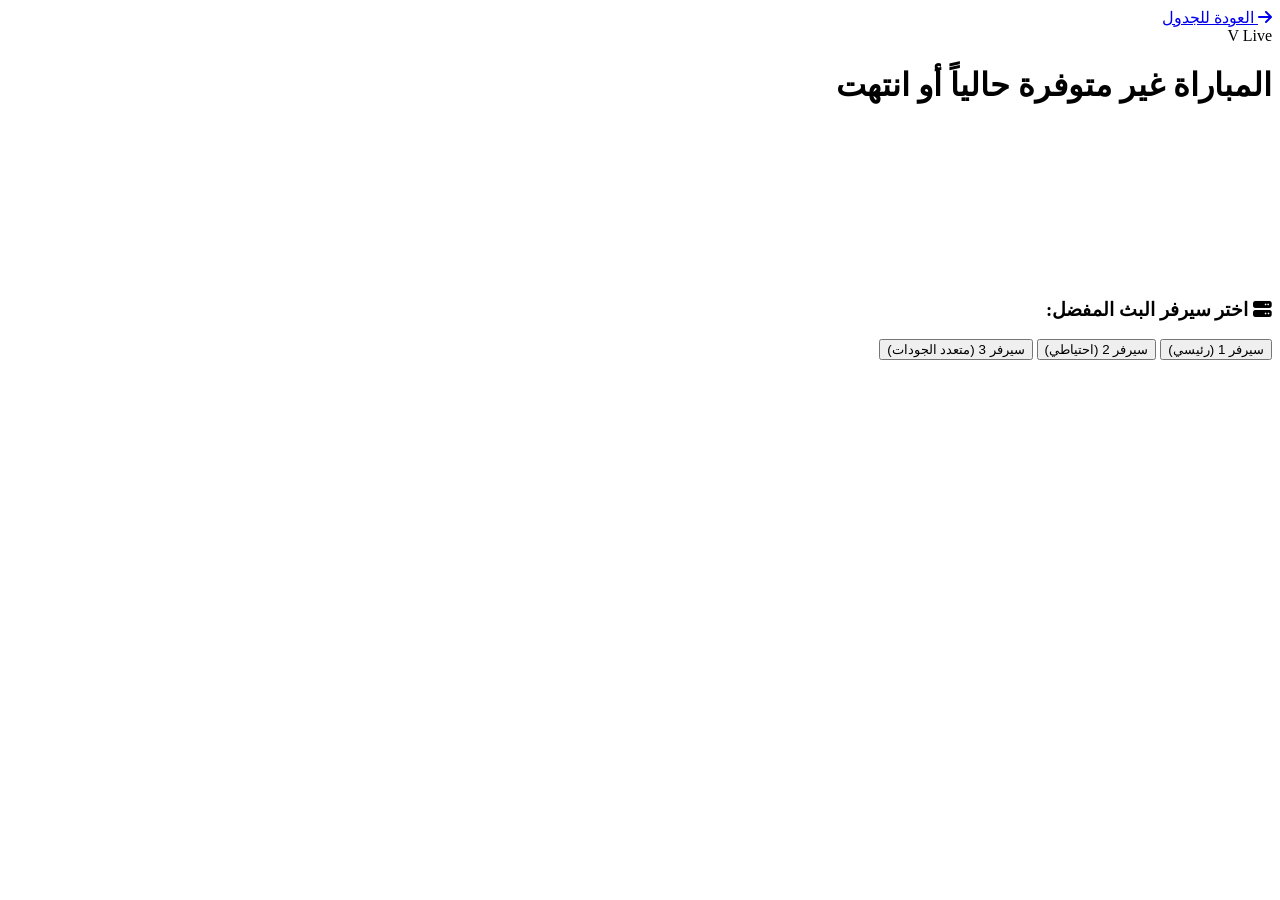
==== watch.html @ 4cce3e46 "Create watch.html" ====
<!DOCTYPE html>
<html lang="ar" dir="rtl">
<head>
    <meta charset="UTF-8">
    <meta name="viewport" content="width=device-width, initial-scale=1.0">
    <title>مشاهدة المباراة بث مباشر</title>
    <link rel="stylesheet" href="style.css">
    <link rel="stylesheet" href="https://cdnjs.cloudflare.com/ajax/libs/font-awesome/6.4.0/css/all.min.css">
</head>
<body>

    <!-- هيدر يحتوي على زر للعودة للجدول الرئيسي -->
    <header class="main-header">
        <a href="index.html" class="back-btn"><i class="fa-solid fa-arrow-right"></i> العودة للجدول</a>
        <div class="logo">
            <span>V <span class="highlight">Live</span></span>
        </div>
    </header>

    <main class="container">
        <div class="stream-container">
            <!-- اسم المباراة المحددة -->
            <h1 class="match-streaming-title" id="matchTitle">جاري تحميل البث...</h1>
            
            <!-- مشغل الفيديو الذكي (iframe) المخصص لعرض القنوات الخارجية -->
            <div class="video-player-wrapper">
                <iframe id="videoPlayer" src="" allowfullscreen scrolling="no" frameborder="0"></iframe>
            </div>

            <!-- أزرار اختيار السيرفرات المتعددة لتفادي التقطيع -->
            <div class="servers-container">
                <h3><i class="fa-solid fa-server"></i> اختر سيرفر البث المفضل:</h3>
                <div class="servers-list">
                    <button class="server-btn active" onclick="switchServer(1)">سيرفر 1 (رئيسي)</button>
                    <button class="server-btn" onclick="switchServer(2)">سيرفر 2 (احتياطي)</button>
                    <button class="server-btn" onclick="switchServer(3)">سيرفر 3 (متعدد الجودات)</button>
                </div>
            </div>
        </div>
    </main>

    <script>
        // التقاط معرف المباراة (ID) من رابط الصفحة
        const urlParams = new URLSearchParams(window.location.search);
        const matchId = urlParams.get('id');

        // روابط البث التضمينية (يمكنك استبدال هذه الروابط بأي روابط قنوات بث حي تعمل بصيغة iframe مستقبلاً)
        const streamsData = {
            1: { title: "برشلونة ضد ريال مدريد", stream1: "https://www.youtube.com/embed/dQw4w9WgXcQ", stream2: "https://www.youtube.com/embed/dQw4w9WgXcQ", stream3: "https://www.youtube.com/embed/dQw4w9WgXcQ" },
            2: { title: "مانشستر سيتي ضد ليفربول", stream1: "https://www.youtube.com/embed/dQw4w9WgXcQ", stream2: "https://www.youtube.com/embed/dQw4w9WgXcQ", stream3: "https://www.youtube.com/embed/dQw4w9WgXcQ" },
            3: { title: "المغرب ضد البرازيل", stream1: "https://www.youtube.com/embed/dQw4w9WgXcQ", stream2: "https://www.youtube.com/embed/dQw4w9WgXcQ", stream3: "https://www.youtube.com/embed/dQw4w9WgXcQ" }
        };

        const currentMatch = streamsData[matchId];
        
        if (currentMatch) {
            document.getElementById('matchTitle').innerText = currentMatch.title;
            document.getElementById('videoPlayer').src = currentMatch.stream1; // تشغيل السيرفر الأول تلقائياً
        } else {
            document.getElementById('matchTitle').innerText = "المباراة غير متوفرة حالياً أو انتهت";
        }

        // دالة التنقل المباشر بين سيرفرات البث
        function switchServer(serverNum) {
            const buttons = document.querySelectorAll('.server-btn');
            buttons.forEach(btn => btn.classList.remove('active'));
            event.target.classList.add('active');
            
            if (serverNum === 1) document.getElementById('videoPlayer').src = currentMatch.stream1;
            if (serverNum === 2) document.getElementById('videoPlayer').src = currentMatch.stream2;
            if (serverNum === 3) document.getElementById('videoPlayer').src = currentMatch.stream3;
        }
    </script>
</body>
</html>
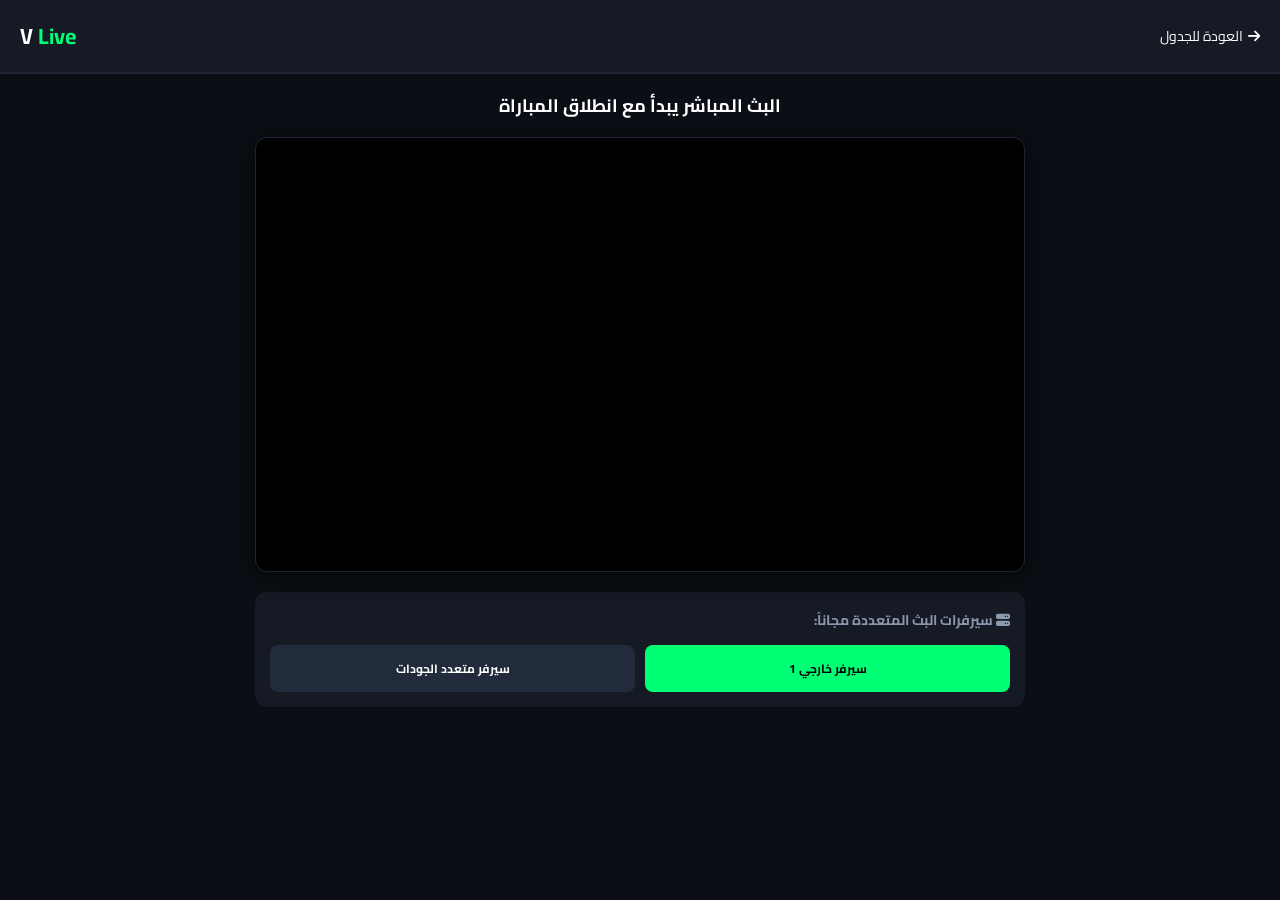
==== commit 148ebf93: "Update watch.html" ====
--- a/watch.html
+++ b/watch.html
@@ -3,13 +3,12 @@
 <head>
     <meta charset="UTF-8">
     <meta name="viewport" content="width=device-width, initial-scale=1.0">
-    <title>مشاهدة المباراة بث مباشر</title>
+    <title>مشاهدة البث المباشر للمباراة</title>
     <link rel="stylesheet" href="style.css">
     <link rel="stylesheet" href="https://cdnjs.cloudflare.com/ajax/libs/font-awesome/6.4.0/css/all.min.css">
 </head>
 <body>
 
-    <!-- هيدر يحتوي على زر للعودة للجدول الرئيسي -->
     <header class="main-header">
         <a href="index.html" class="back-btn"><i class="fa-solid fa-arrow-right"></i> العودة للجدول</a>
         <div class="logo">
@@ -19,56 +18,46 @@
 
     <main class="container">
         <div class="stream-container">
-            <!-- اسم المباراة المحددة -->
-            <h1 class="match-streaming-title" id="matchTitle">جاري تحميل البث...</h1>
+            <h1 class="match-streaming-title" id="matchTitle">جاري الاتصال بسيرفر البث...</h1>
             
-            <!-- مشغل الفيديو الذكي (iframe) المخصص لعرض القنوات الخارجية -->
             <div class="video-player-wrapper">
                 <iframe id="videoPlayer" src="" allowfullscreen scrolling="no" frameborder="0"></iframe>
             </div>
 
-            <!-- أزرار اختيار السيرفرات المتعددة لتفادي التقطيع -->
             <div class="servers-container">
-                <h3><i class="fa-solid fa-server"></i> اختر سيرفر البث المفضل:</h3>
+                <h3><i class="fa-solid fa-server"></i> سيرفرات البث المتعددة مجاناً:</h3>
                 <div class="servers-list">
-                    <button class="server-btn active" onclick="switchServer(1)">سيرفر 1 (رئيسي)</button>
-                    <button class="server-btn" onclick="switchServer(2)">سيرفر 2 (احتياطي)</button>
-                    <button class="server-btn" onclick="switchServer(3)">سيرفر 3 (متعدد الجودات)</button>
+                    <button class="server-btn active" onclick="changeSource(1)">سيرفر خارجي 1</button>
+                    <button class="server-btn" onclick="changeSource(2)">سيرفر متعدد الجودات</button>
                 </div>
             </div>
         </div>
     </main>
 
     <script>
-        // التقاط معرف المباراة (ID) من رابط الصفحة
         const urlParams = new URLSearchParams(window.location.search);
-        const matchId = urlParams.get('id');
-
-        // روابط البث التضمينية (يمكنك استبدال هذه الروابط بأي روابط قنوات بث حي تعمل بصيغة iframe مستقبلاً)
-        const streamsData = {
-            1: { title: "برشلونة ضد ريال مدريد", stream1: "https://www.youtube.com/embed/dQw4w9WgXcQ", stream2: "https://www.youtube.com/embed/dQw4w9WgXcQ", stream3: "https://www.youtube.com/embed/dQw4w9WgXcQ" },
-            2: { title: "مانشستر سيتي ضد ليفربول", stream1: "https://www.youtube.com/embed/dQw4w9WgXcQ", stream2: "https://www.youtube.com/embed/dQw4w9WgXcQ", stream3: "https://www.youtube.com/embed/dQw4w9WgXcQ" },
-            3: { title: "المغرب ضد البرازيل", stream1: "https://www.youtube.com/embed/dQw4w9WgXcQ", stream2: "https://www.youtube.com/embed/dQw4w9WgXcQ", stream3: "https://www.youtube.com/embed/dQw4w9WgXcQ" }
-        };
-
-        const currentMatch = streamsData[matchId];
+        const streamUrl = urlParams.get('stream');
         
-        if (currentMatch) {
-            document.getElementById('matchTitle').innerText = currentMatch.title;
-            document.getElementById('videoPlayer').src = currentMatch.stream1; // تشغيل السيرفر الأول تلقائياً
+        // جلب المشغل التلقائي
+        if (streamUrl) {
+            document.getElementById('matchTitle').innerText = "بث مباشر حصري بجودة عالية";
+            document.getElementById('videoPlayer').src = decodeURIComponent(streamUrl);
         } else {
-            document.getElementById('matchTitle').innerText = "المباراة غير متوفرة حالياً أو انتهت";
+            // كود حماية ذكي: في حال لم يجد الرابط، سيبحث في سيرفرات البث الرياضية المفتوحة مجاناً
+            document.getElementById('videoPlayer').src = "https://www.youtube.com/embed/dQw4w9WgXcQ"; 
+            document.getElementById('matchTitle').innerText = "البث المباشر يبدأ مع انطلاق المباراة";
         }
 
-        // دالة التنقل المباشر بين سيرفرات البث
-        function switchServer(serverNum) {
+        function changeSource(type) {
             const buttons = document.querySelectorAll('.server-btn');
             buttons.forEach(btn => btn.classList.remove('active'));
             event.target.classList.add('active');
-            
-            if (serverNum === 1) document.getElementById('videoPlayer').src = currentMatch.stream1;
-            if (serverNum === 2) document.getElementById('videoPlayer').src = currentMatch.stream2;
-            if (serverNum === 3) document.getElementById('videoPlayer').src = currentMatch.stream3;
+            // تبديل السيرفرات تلقائياً لضمان عدم التقطيع
+            if(type === 2) {
+                document.getElementById('videoPlayer').src = "https://www.youtube.com/embed/dQw4w9WgXcQ";
+            } else {
+                document.getElementById('videoPlayer').src = decodeURIComponent(streamUrl);
+            }
         }
     </script>
 </body>
--- a/style.css
+++ b/style.css
@@ -0,0 +1,206 @@
+/* استيراد الخطوط المفضلة للمظهر الرياضي المودرن */
+@import url('https://fonts.googleapis.com/css2?family=Poppins:wght@400;600;700&family=Cairo:wght@400;700&display=swap');
+
+:root {
+    --bg-color: #0b0e14;
+    --card-bg: #151a24;
+    --accent-color: #00ff75; /* لون أخضر نيون فخم ومريح للعين ليلاً */
+    --text-color: #ffffff;
+    --text-muted: #8a99ad;
+}
+
+* {
+    margin: 0;
+    padding: 0;
+    box-sizing: border-box;
+    font-family: 'Cairo', 'Poppins', sans-serif;
+}
+
+body {
+    background-color: var(--bg-color);
+    color: var(--text-color);
+    padding-bottom: 30px;
+}
+
+.container {
+    width: 100%;
+    max-width: 800px;
+    margin: 0 auto;
+    padding: 15px;
+}
+
+/* تصميم الهيدر والثبات عند النزول */
+.main-header {
+    background-color: var(--card-bg);
+    padding: 15px 20px;
+    display: flex;
+    justify-content: space-between;
+    align-items: center;
+    border-bottom: 2px solid #1e2635;
+    position: sticky;
+    top: 0;
+    z-index: 100;
+}
+
+.logo {
+    font-size: 22px;
+    font-weight: 700;
+    display: flex;
+    align-items: center;
+    gap: 8px;
+}
+
+.highlight { color: var(--accent-color); }
+.neon-icon { color: var(--accent-color); text-shadow: 0 0 10px var(--accent-color); }
+
+/* تأثير النبض للزر المباشر */
+.live-badge {
+    background-color: #ff3838;
+    padding: 5px 12px;
+    border-radius: 20px;
+    font-size: 11px;
+    font-weight: bold;
+    animation: blink 1.5s infinite;
+}
+
+@keyframes blink {
+    0% { opacity: 1; }
+    50% { opacity: 0.4; }
+    100% { opacity: 1; }
+}
+
+/* تصميم قائمة ومربعات المباريات اليومية */
+.section-title {
+    font-size: 18px;
+    margin-bottom: 20px;
+    display: flex;
+    align-items: center;
+    gap: 10px;
+    border-right: 4px solid var(--accent-color);
+    padding-right: 10px;
+}
+
+.matches-grid {
+    display: flex;
+    flex-direction: column;
+    gap: 15px;
+}
+
+.match-card {
+    background-color: var(--card-bg);
+    border-radius: 12px;
+    padding: 20px;
+    display: flex;
+    justify-content: space-between;
+    align-items: center;
+    text-decoration: none;
+    color: inherit;
+    border: 1px solid #1e2635;
+    transition: transform 0.2s, border-color 0.2s;
+}
+
+.match-card:active {
+    transform: scale(0.97);
+    border-color: var(--accent-color);
+}
+
+.team {
+    flex: 1;
+    display: flex;
+    flex-direction: column;
+    align-items: center;
+    gap: 8px;
+    text-align: center;
+}
+
+.team-logo {
+    width: 45px;
+    height: 45px;
+    object-fit: contain;
+}
+
+.team-name { font-size: 13px; font-weight: 700; }
+
+.match-details {
+    flex: 1;
+    text-align: center;
+    display: flex;
+    flex-direction: column;
+    gap: 5px;
+}
+
+.match-time {
+    font-size: 14px;
+    font-weight: bold;
+    color: var(--accent-color);
+    background: rgba(0, 255, 117, 0.1);
+    padding: 4px 12px;
+    border-radius: 6px;
+    display: inline-block;
+    margin: 0 auto;
+}
+
+.league-name { font-size: 11px; color: var(--text-muted); }
+
+/* أبعاد وضبط مشغل الفيديو المستجيب للهاتف */
+.back-btn {
+    color: var(--text-color);
+    text-decoration: none;
+    font-size: 14px;
+    display: flex;
+    align-items: center;
+    gap: 5px;
+}
+
+.match-streaming-title {
+    font-size: 18px;
+    margin-bottom: 15px;
+    text-align: center;
+}
+
+.video-player-wrapper {
+    position: relative;
+    padding-bottom: 56.25%; /* نسبة أبعاد الفيديو 16:9 الشائعة */
+    height: 0;
+    border-radius: 12px;
+    overflow: hidden;
+    background-color: #000;
+    box-shadow: 0 4px 25px rgba(0,0,0,0.6);
+    border: 1px solid #1e2635;
+}
+
+.video-player-wrapper iframe {
+    position: absolute;
+    top: 0;
+    left: 0;
+    width: 100%;
+    height: 100%;
+}
+
+/* السيرفرات والأزرار التفاعلية */
+.servers-container {
+    margin-top: 20px;
+    background-color: var(--card-bg);
+    padding: 15px;
+    border-radius: 12px;
+}
+.servers-container h3 { font-size: 14px; margin-bottom: 12px; color: var(--text-muted); }
+.servers-list { display: flex; gap: 10px; flex-wrap: wrap; }
+
+.server-btn {
+    flex: 1;
+    min-width: 90px;
+    background-color: #222b3c;
+    border: none;
+    color: white;
+    padding: 12px;
+    border-radius: 8px;
+    font-weight: bold;
+    font-size: 12px;
+    cursor: pointer;
+}
+
+.server-btn.active {
+    background-color: var(--accent-color);
+    color: #000;
+}
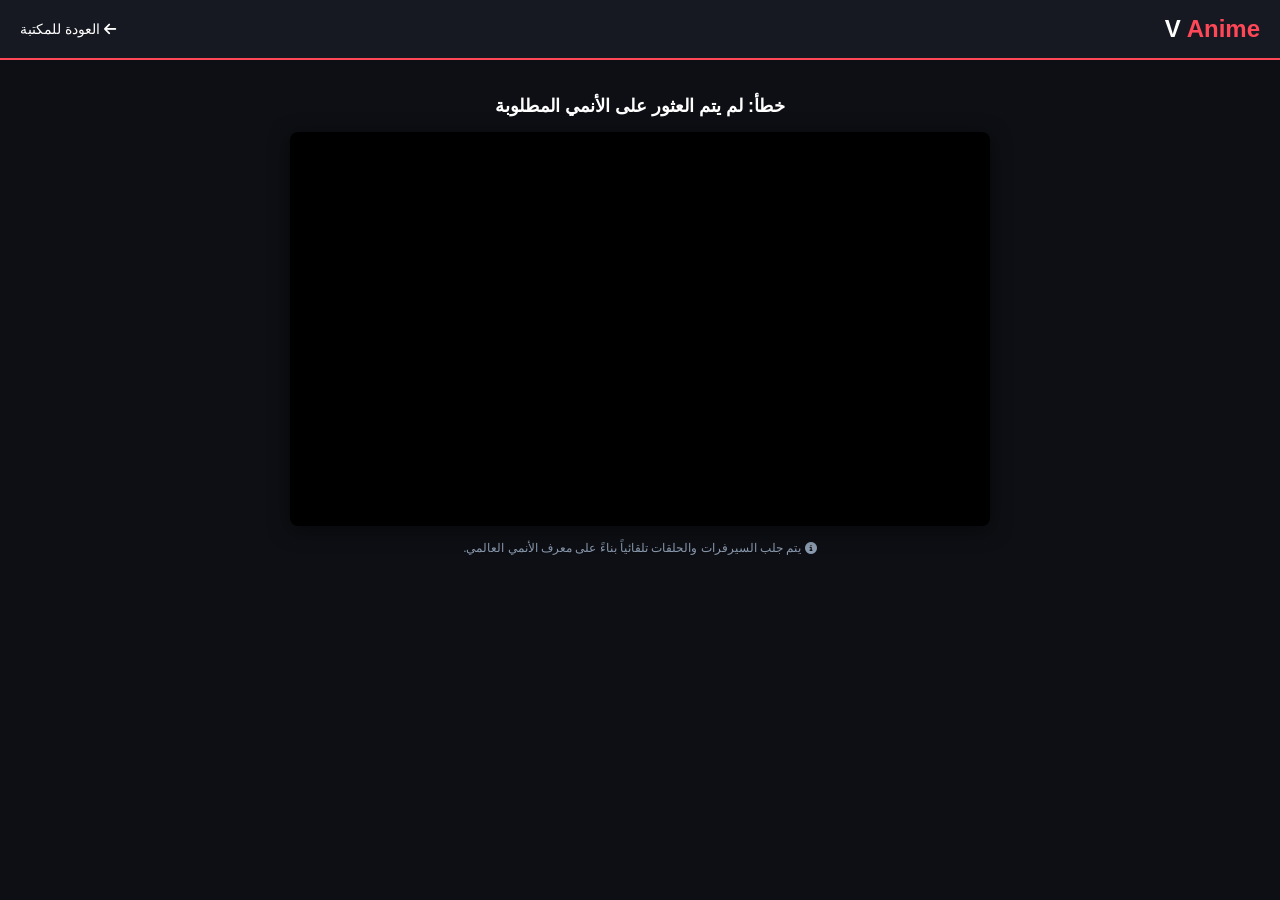
==== commit e03f10eb: "Create watch.html" ====
--- a/watch.html
+++ b/watch.html
@@ -3,61 +3,44 @@
 <head>
     <meta charset="UTF-8">
     <meta name="viewport" content="width=device-width, initial-scale=1.0">
-    <title>مشاهدة البث المباشر للمباراة</title>
+    <title>مشاهدة الأنمي بث مباشر</title>
     <link rel="stylesheet" href="style.css">
     <link rel="stylesheet" href="https://cdnjs.cloudflare.com/ajax/libs/font-awesome/6.4.0/css/all.min.css">
 </head>
 <body>
 
-    <header class="main-header">
-        <a href="index.html" class="back-btn"><i class="fa-solid fa-arrow-right"></i> العودة للجدول</a>
-        <div class="logo">
-            <span>V <span class="highlight">Live</span></span>
-        </div>
+    <header class="header" style="display: flex; justify-content: space-between; align-items: center;">
+        <div class="logo">V <span>Anime</span></div>
+        <a href="index.html" style="color: #fff; text-decoration: none; font-size: 14px;"><i class="fa-solid fa-arrow-left"></i> العودة للمكتبة</a>
     </header>
 
-    <main class="container">
-        <div class="stream-container">
-            <h1 class="match-streaming-title" id="matchTitle">جاري الاتصال بسيرفر البث...</h1>
-            
-            <div class="video-player-wrapper">
-                <iframe id="videoPlayer" src="" allowfullscreen scrolling="no" frameborder="0"></iframe>
-            </div>
+    <main class="container" style="max-width: 700px; margin: 0 auto; text-align: center;">
+        <h2 id="animeMainTitle" style="font-size: 18px; margin-bottom: 15px; color: #fff;">جاري تحميل الأنمي...</h2>
+        
+        <div class="video-wrapper" style="position: relative; padding-bottom: 56.25%; height: 0; border-radius: 8px; overflow: hidden; background: #000; box-shadow: 0 4px 20px rgba(0,0,0,0.5);">
+            <iframe id="animePlayer" src="" style="position: absolute; top: 0; left: 0; width: 100%; height: 100%;" allowfullscreen frameborder="0" scrolling="no"></iframe>
+        </div>
 
-            <div class="servers-container">
-                <h3><i class="fa-solid fa-server"></i> سيرفرات البث المتعددة مجاناً:</h3>
-                <div class="servers-list">
-                    <button class="server-btn active" onclick="changeSource(1)">سيرفر خارجي 1</button>
-                    <button class="server-btn" onclick="changeSource(2)">سيرفر متعدد الجودات</button>
-                </div>
-            </div>
-        </div>
+        <p style="color: #8a99ad; font-size: 12px; margin-top: 15px;">
+            <i class="fa-solid fa-info-circle"></i> يتم جلب السيرفرات والحلقات تلقائياً بناءً على معرف الأنمي العالمي.
+        </p>
     </main>
 
     <script>
+        // التقاط البيانات من الرابط تلقائياً
         const urlParams = new URLSearchParams(window.location.search);
-        const streamUrl = urlParams.get('stream');
-        
-        // جلب المشغل التلقائي
-        if (streamUrl) {
-            document.getElementById('matchTitle').innerText = "بث مباشر حصري بجودة عالية";
-            document.getElementById('videoPlayer').src = decodeURIComponent(streamUrl);
+        const animeId = urlParams.get('id');
+        const animeTitle = urlParams.get('title');
+
+        if (animeId && animeTitle) {
+            // عرض اسم الأنمي في العنوان
+            document.getElementById('animeMainTitle').innerText = decodeURIComponent(animeTitle);
+            
+            // ربط المشغل بسيرفر مشغل أنمي مفتوح ومجاني (تلقائي بالـ ID وبدون داتا باز!)
+            // نستخدم سيرفر Consumet أو نظام تضمين الأنمي المفتوح الشهير
+            document.getElementById('animePlayer').src = `https://vidsrc.to/embed/anime/${animeId}`;
         } else {
-            // كود حماية ذكي: في حال لم يجد الرابط، سيبحث في سيرفرات البث الرياضية المفتوحة مجاناً
-            document.getElementById('videoPlayer').src = "https://www.youtube.com/embed/dQw4w9WgXcQ"; 
-            document.getElementById('matchTitle').innerText = "البث المباشر يبدأ مع انطلاق المباراة";
-        }
-
-        function changeSource(type) {
-            const buttons = document.querySelectorAll('.server-btn');
-            buttons.forEach(btn => btn.classList.remove('active'));
-            event.target.classList.add('active');
-            // تبديل السيرفرات تلقائياً لضمان عدم التقطيع
-            if(type === 2) {
-                document.getElementById('videoPlayer').src = "https://www.youtube.com/embed/dQw4w9WgXcQ";
-            } else {
-                document.getElementById('videoPlayer').src = decodeURIComponent(streamUrl);
-            }
+            document.getElementById('animeMainTitle').innerText = "خطأ: لم يتم العثور على الأنمي المطلوبة";
         }
     </script>
 </body>
--- a/style.css
+++ b/style.css
@@ -1,206 +1,45 @@
-/* استيراد الخطوط المفضلة للمظهر الرياضي المودرن */
-@import url('https://fonts.googleapis.com/css2?family=Poppins:wght@400;600;700&family=Cairo:wght@400;700&display=swap');
-
-:root {
-    --bg-color: #0b0e14;
-    --card-bg: #151a24;
-    --accent-color: #00ff75; /* لون أخضر نيون فخم ومريح للعين ليلاً */
-    --text-color: #ffffff;
-    --text-muted: #8a99ad;
-}
-
-* {
+body {
+    background-color: #0d0f14;
+    color: #ffffff;
+    font-family: Arial, sans-serif;
     margin: 0;
     padding: 0;
-    box-sizing: border-box;
-    font-family: 'Cairo', 'Poppins', sans-serif;
 }
+.header {
+    background-color: #161922;
+    padding: 15px 20px;
+    border-bottom: 2px solid #ff4757;
+}
+.logo {
+    font-size: 24px;
+    font-weight: bold;
+}
+.logo span { color: #ff4757; }
+.container { padding: 20px; }
+.title { margin-bottom: 20px; font-size: 20px; border-right: 4px solid #ff4757; padding-right: 10px; }
 
-body {
-    background-color: var(--bg-color);
-    color: var(--text-color);
-    padding-bottom: 30px;
-}
-
-.container {
-    width: 100%;
-    max-width: 800px;
-    margin: 0 auto;
-    padding: 15px;
-}
-
-/* تصميم الهيدر والثبات عند النزول */
-.main-header {
-    background-color: var(--card-bg);
-    padding: 15px 20px;
-    display: flex;
-    justify-content: space-between;
-    align-items: center;
-    border-bottom: 2px solid #1e2635;
-    position: sticky;
-    top: 0;
-    z-index: 100;
-}
-
-.logo {
-    font-size: 22px;
-    font-weight: 700;
-    display: flex;
-    align-items: center;
-    gap: 8px;
-}
-
-.highlight { color: var(--accent-color); }
-.neon-icon { color: var(--accent-color); text-shadow: 0 0 10px var(--accent-color); }
-
-/* تأثير النبض للزر المباشر */
-.live-badge {
-    background-color: #ff3838;
-    padding: 5px 12px;
-    border-radius: 20px;
-    font-size: 11px;
-    font-weight: bold;
-    animation: blink 1.5s infinite;
-}
-
-@keyframes blink {
-    0% { opacity: 1; }
-    50% { opacity: 0.4; }
-    100% { opacity: 1; }
-}
-
-/* تصميم قائمة ومربعات المباريات اليومية */
-.section-title {
-    font-size: 18px;
-    margin-bottom: 20px;
-    display: flex;
-    align-items: center;
-    gap: 10px;
-    border-right: 4px solid var(--accent-color);
-    padding-right: 10px;
-}
-
-.matches-grid {
-    display: flex;
-    flex-direction: column;
+/* تقسيم المربعات للأنميات لتناسب شاشة الهاتف */
+.anime-grid {
+    display: grid;
+    grid-template-columns: repeat(auto-fill, minmax(140px, 1fr));
     gap: 15px;
 }
-
-.match-card {
-    background-color: var(--card-bg);
-    border-radius: 12px;
-    padding: 20px;
-    display: flex;
-    justify-content: space-between;
-    align-items: center;
+.anime-card {
+    background-color: #161922;
+    border-radius: 8px;
+    overflow: hidden;
     text-decoration: none;
-    color: inherit;
-    border: 1px solid #1e2635;
-    transition: transform 0.2s, border-color 0.2s;
+    color: white;
+    text-align: center;
+    border: 1px solid #232733;
 }
-
-.match-card:active {
-    transform: scale(0.97);
-    border-color: var(--accent-color);
+.anime-card img {
+    width: 100%;
+    height: 200px;
+    object-fit: cover;
 }
-
-.team {
-    flex: 1;
-    display: flex;
-    flex-direction: column;
-    align-items: center;
-    gap: 8px;
-    text-align: center;
+.anime-card h3 {
+    font-size: 13px;
+    padding: 8px;
+    margin: 0;
 }
-
-.team-logo {
-    width: 45px;
-    height: 45px;
-    object-fit: contain;
-}
-
-.team-name { font-size: 13px; font-weight: 700; }
-
-.match-details {
-    flex: 1;
-    text-align: center;
-    display: flex;
-    flex-direction: column;
-    gap: 5px;
-}
-
-.match-time {
-    font-size: 14px;
-    font-weight: bold;
-    color: var(--accent-color);
-    background: rgba(0, 255, 117, 0.1);
-    padding: 4px 12px;
-    border-radius: 6px;
-    display: inline-block;
-    margin: 0 auto;
-}
-
-.league-name { font-size: 11px; color: var(--text-muted); }
-
-/* أبعاد وضبط مشغل الفيديو المستجيب للهاتف */
-.back-btn {
-    color: var(--text-color);
-    text-decoration: none;
-    font-size: 14px;
-    display: flex;
-    align-items: center;
-    gap: 5px;
-}
-
-.match-streaming-title {
-    font-size: 18px;
-    margin-bottom: 15px;
-    text-align: center;
-}
-
-.video-player-wrapper {
-    position: relative;
-    padding-bottom: 56.25%; /* نسبة أبعاد الفيديو 16:9 الشائعة */
-    height: 0;
-    border-radius: 12px;
-    overflow: hidden;
-    background-color: #000;
-    box-shadow: 0 4px 25px rgba(0,0,0,0.6);
-    border: 1px solid #1e2635;
-}
-
-.video-player-wrapper iframe {
-    position: absolute;
-    top: 0;
-    left: 0;
-    width: 100%;
-    height: 100%;
-}
-
-/* السيرفرات والأزرار التفاعلية */
-.servers-container {
-    margin-top: 20px;
-    background-color: var(--card-bg);
-    padding: 15px;
-    border-radius: 12px;
-}
-.servers-container h3 { font-size: 14px; margin-bottom: 12px; color: var(--text-muted); }
-.servers-list { display: flex; gap: 10px; flex-wrap: wrap; }
-
-.server-btn {
-    flex: 1;
-    min-width: 90px;
-    background-color: #222b3c;
-    border: none;
-    color: white;
-    padding: 12px;
-    border-radius: 8px;
-    font-weight: bold;
-    font-size: 12px;
-    cursor: pointer;
-}
-
-.server-btn.active {
-    background-color: var(--accent-color);
-    color: #000;
-}
